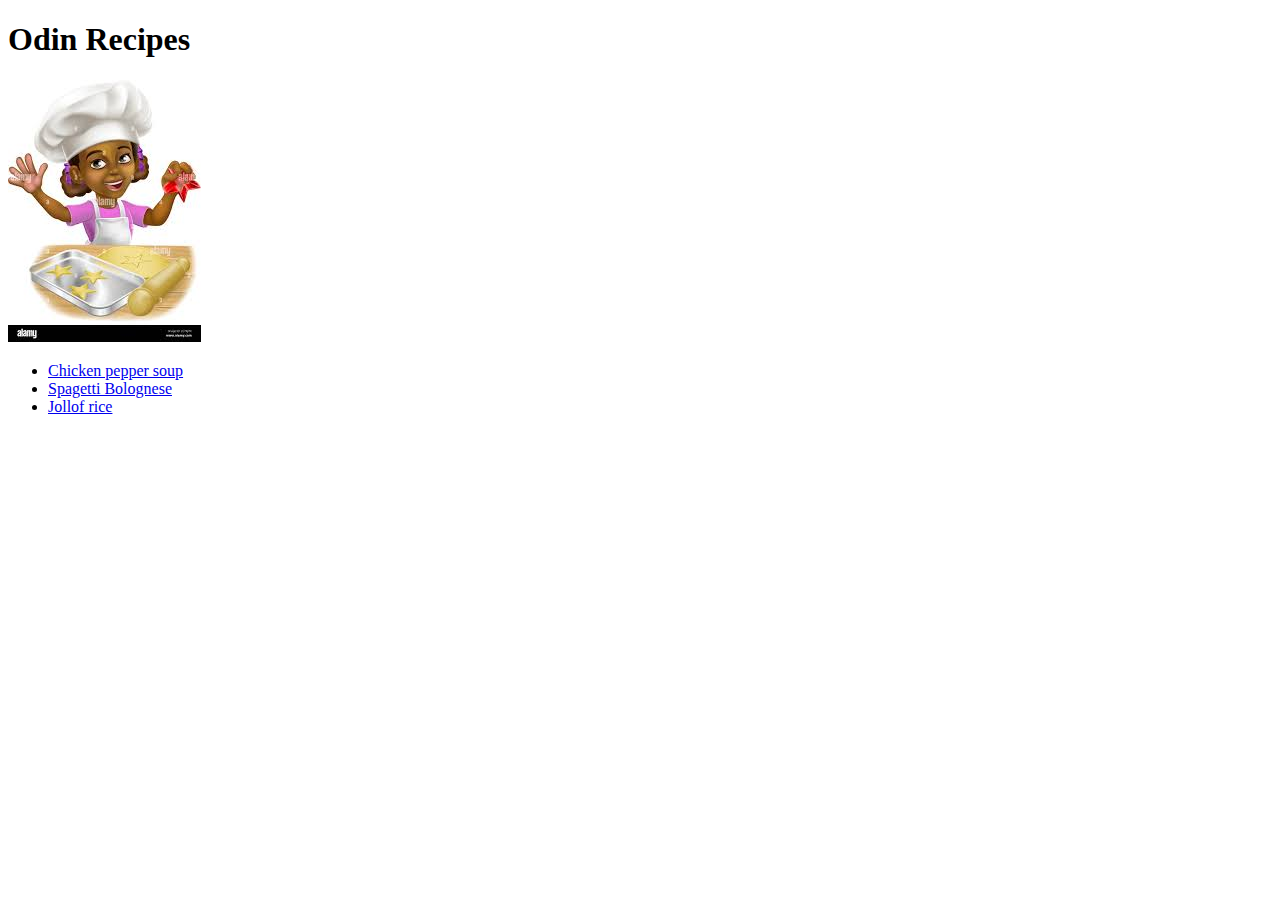
==== index.html @ 014a915b "modify index.html and also create recipe 3 (Jollof rice)" ====
<!DOCTYPE html>
<html lang="en">
    <head>
        <meta charset="UTF-8">
        <title>Odin Recipe</title>
    </head>
    <body>
        <h1>Odin Recipes</h1>
        <img src="./recipes/images/chef_animation.jpeg" alt="A picture of an animated female Chef">
        <ul>
          <li><a href="./recipes/chicken_pepper_soup.html">Chicken pepper soup</a></li>
          <li><a href="./recipes/spagetti_bolognese.html">Spagetti Bolognese</a></li>
          <li><a href="./recipes/jollof_rice.html">Jollof rice</a></li>
        </ul>
    </body>
</html>
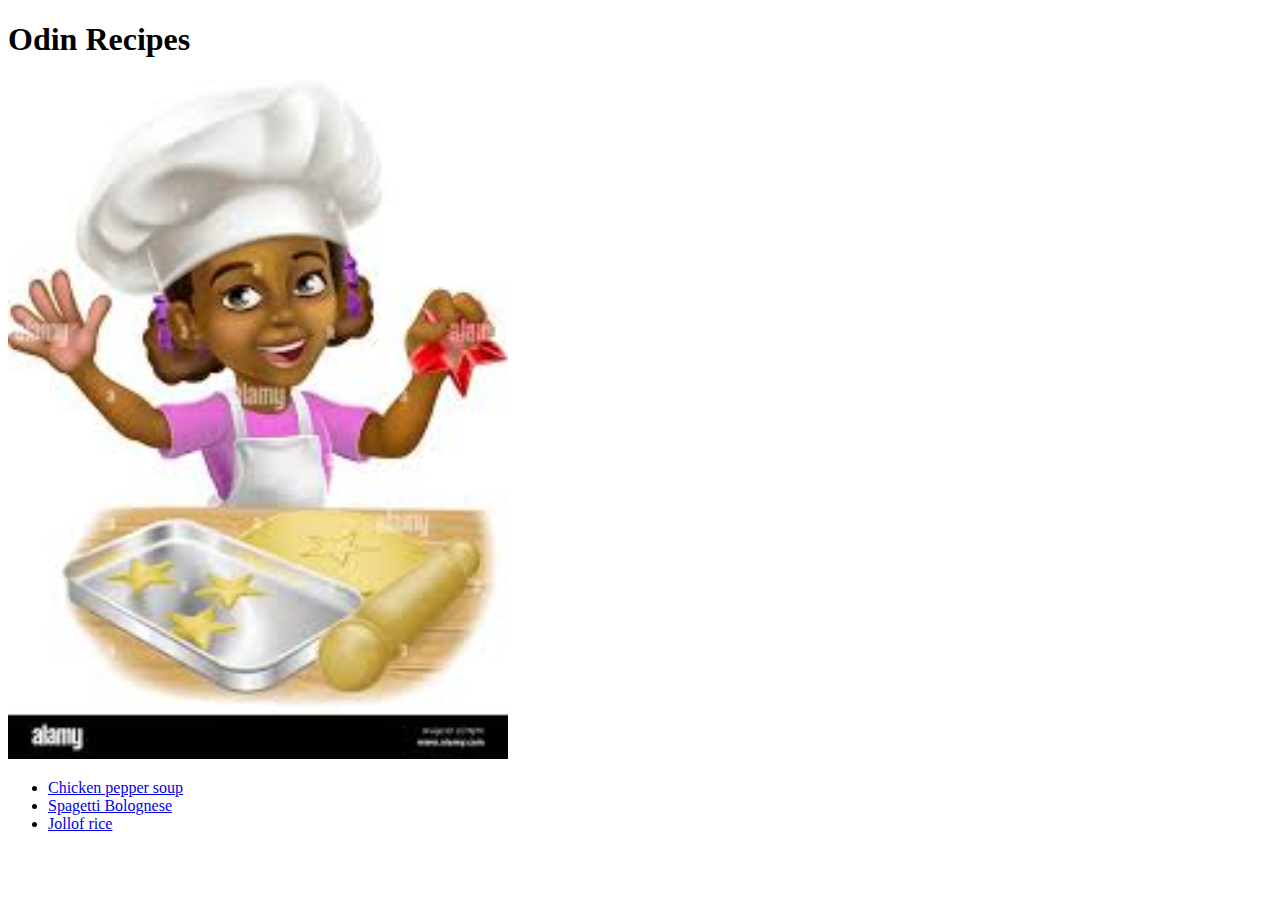
==== commit 41cc8618: "add width attribute to images on each page and add ingredient to recipe 3" ====
--- a/index.html
+++ b/index.html
@@ -6,7 +6,7 @@
     </head>
     <body>
         <h1>Odin Recipes</h1>
-        <img src="./recipes/images/chef_animation.jpeg" alt="A picture of an animated female Chef">
+        <img src="./recipes/images/chef_animation.jpeg" width="500px" alt="A picture of an animated female Chef">
         <ul>
           <li><a href="./recipes/chicken_pepper_soup.html">Chicken pepper soup</a></li>
           <li><a href="./recipes/spagetti_bolognese.html">Spagetti Bolognese</a></li>
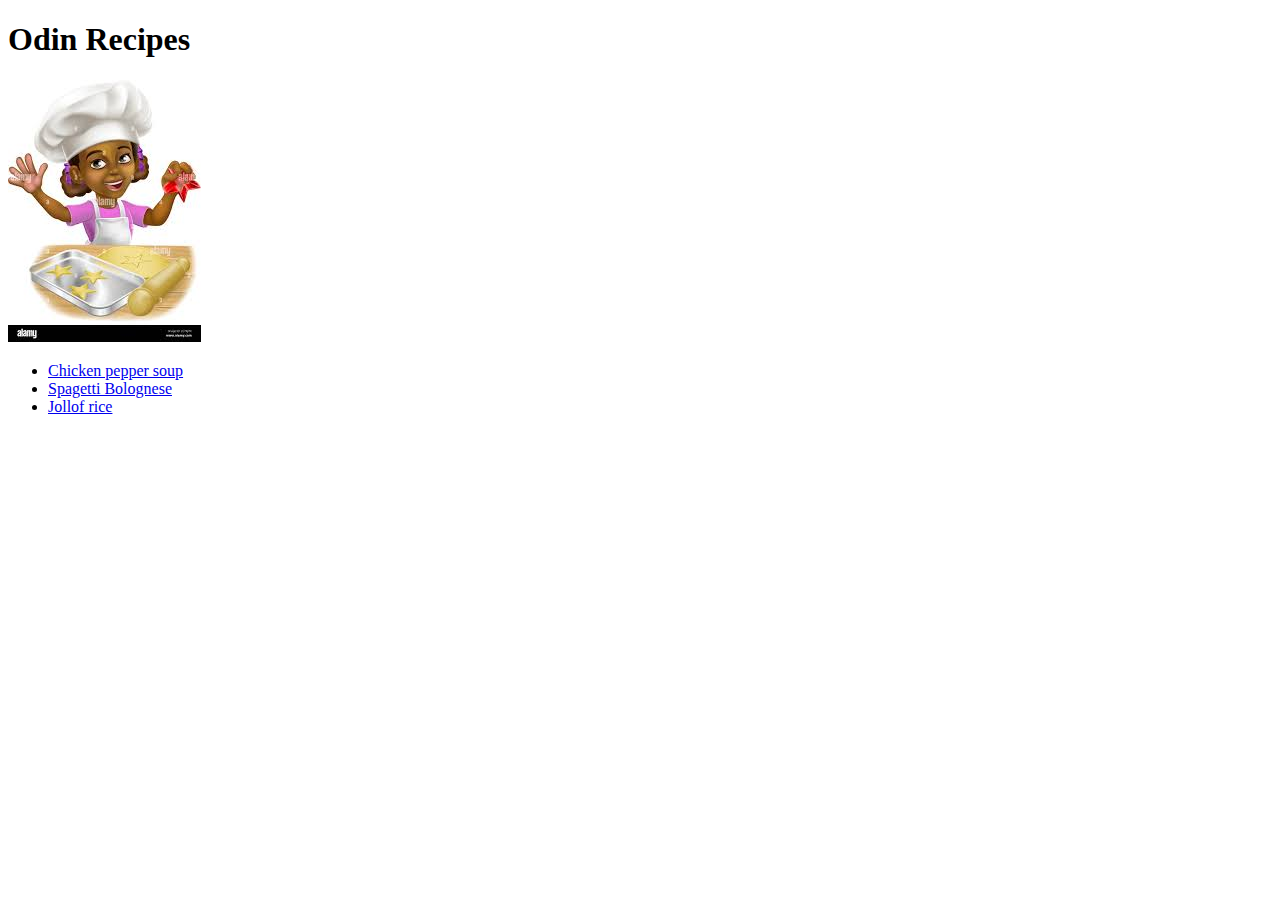
==== commit e8ddd6dc: "Remove width attribute from index page" ====
--- a/index.html
+++ b/index.html
@@ -1,16 +1,16 @@
 <!DOCTYPE html>
 <html lang="en">
-    <head>
-        <meta charset="UTF-8">
-        <title>Odin Recipe</title>
-    </head>
-    <body>
-        <h1>Odin Recipes</h1>
-        <img src="./recipes/images/chef_animation.jpeg" width="500px" alt="A picture of an animated female Chef">
-        <ul>
-          <li><a href="./recipes/chicken_pepper_soup.html">Chicken pepper soup</a></li>
-          <li><a href="./recipes/spagetti_bolognese.html">Spagetti Bolognese</a></li>
-          <li><a href="./recipes/jollof_rice.html">Jollof rice</a></li>
-        </ul>
-    </body>
-</html>+  <head>
+    <meta charset="UTF-8">
+    <title>Odin Recipe</title>
+  </head>
+  <body>
+    <h1>Odin Recipes</h1>
+    <img src="./recipes/images/chef_animation.jpg" alt="A picture of an animated female Chef">
+    <ul>
+      <li><a href="./recipes/chicken_pepper_soup.html">Chicken pepper soup</a></li>
+      <li><a href="./recipes/spagetti_bolognese.html">Spagetti Bolognese</a></li>
+      <li><a href="./recipes/jollof_rice.html">Jollof rice</a></li>
+    </ul>
+  </body>
+</html>
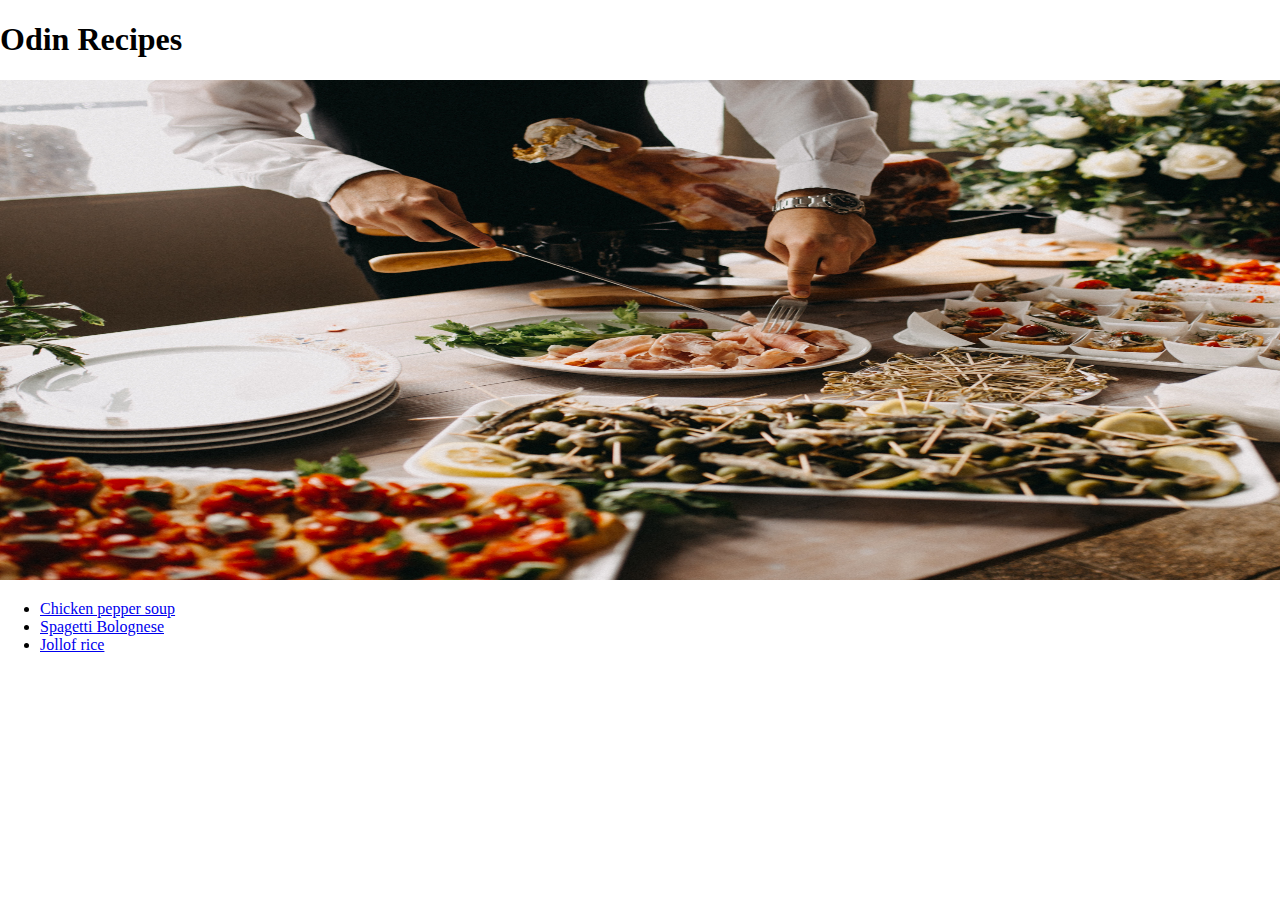
==== commit e36d1e97: "Change the image on the index page" ====
--- a/index.html
+++ b/index.html
@@ -3,14 +3,17 @@
   <head>
     <meta charset="UTF-8">
     <title>Odin Recipe</title>
+    <link rel="stylesheet" href="./css/style-index.css">
   </head>
   <body>
-    <h1>Odin Recipes</h1>
-    <img src="./recipes/images/chef_animation.jpg" alt="A picture of an animated female Chef">
-    <ul>
-      <li><a href="./recipes/chicken_pepper_soup.html">Chicken pepper soup</a></li>
-      <li><a href="./recipes/spagetti_bolognese.html">Spagetti Bolognese</a></li>
-      <li><a href="./recipes/jollof_rice.html">Jollof rice</a></li>
-    </ul>
+    <div class="flex-container">
+      <h1>Odin Recipes</h1>
+      <img class="image1" src="./recipes/images/pexels-fidel-hajj-2814828.jpg" alt="A picture of a yummy meal">
+      <ul>
+        <li><a href="./recipes/chicken_pepper_soup.html">Chicken pepper soup</a></li>
+        <li><a href="./recipes/spagetti_bolognese.html">Spagetti Bolognese</a></li>
+        <li><a href="./recipes/jollof_rice.html">Jollof rice</a></li>
+      </ul>
+    </div>
   </body>
 </html>
--- a/css/style-index.css
+++ b/css/style-index.css
@@ -0,0 +1,11 @@
+
+
+body {
+    box-sizing:border-box;
+    margin: 0px;
+}
+
+.image1 {
+    height:500px;
+    width: 1595px;
+}